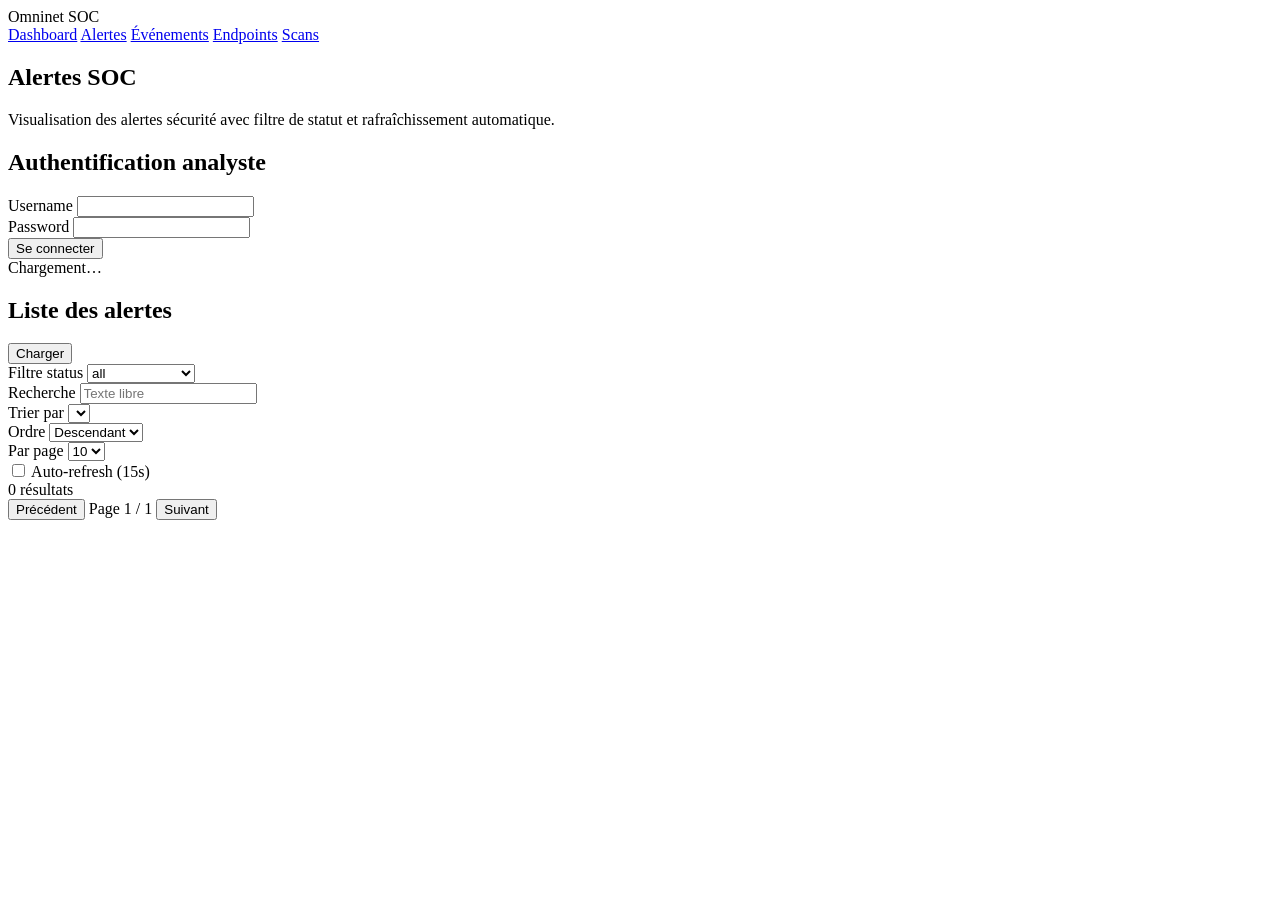
==== product/frontend/alerts.html @ 7bad6ff0 "MVP Omninet SOC: backend FastAPI + UI + Docker lab - Backend: 11 modules (auth, events, alerts, audi" ====
<!doctype html>
<html lang="fr">
  <head>
    <meta charset="UTF-8" />
    <meta name="viewport" content="width=device-width, initial-scale=1.0" />
    <title>Omninet SOC - Alertes</title>
    <link rel="stylesheet" href="/ui/assets/styles.css" />
  </head>
  <body data-page="alerts">
    <header class="topbar">
      <div class="topbar-brand">Omninet SOC</div>
      <nav class="topbar-nav" aria-label="Navigation principale">
        <a href="/ui" data-nav="dashboard">Dashboard</a>
        <a href="/ui/alerts" data-nav="alerts">Alertes</a>
        <a href="/ui/events" data-nav="events">Événements</a>
        <a href="/ui/endpoints" data-nav="endpoints">Endpoints</a>
        <a href="/ui/scans" data-nav="scans">Scans</a>
      </nav>
    </header>

    <main class="layout">
      <section class="hero card">
        <h1>Alertes SOC</h1>
        <p>Visualisation des alertes sécurité avec filtre de statut et rafraîchissement automatique.</p>
      </section>

      <section class="card">
        <h2>Authentification analyste</h2>
        <form id="login-form" class="form-grid">
          <div class="field">
            <label for="username">Username</label>
            <input id="username" name="username" type="text" autocomplete="username" required />
          </div>
          <div class="field">
            <label for="password">Password</label>
            <input id="password" name="password" type="password" autocomplete="current-password" required />
          </div>
          <button type="submit" class="btn-primary">Se connecter</button>
        </form>
        <div id="status" class="status" role="status" aria-live="polite"></div>
        <div id="loading-indicator" class="loading hidden" role="status" aria-live="polite">Chargement…</div>
      </section>

      <section class="card">
        <div class="section-head">
          <h2>Liste des alertes</h2>
          <button id="load-data" type="button" class="btn-secondary">Charger</button>
        </div>
        <div class="filters">
          <div class="field-inline">
            <label for="alert-status-filter">Filtre status</label>
            <select id="alert-status-filter">
              <option value="all">all</option>
              <option value="new">new</option>
              <option value="acknowledged">acknowledged</option>
              <option value="resolved">resolved</option>
            </select>
          </div>
          <div class="field-inline">
            <label for="search-input">Recherche</label>
            <input id="search-input" type="text" placeholder="Texte libre" />
          </div>
          <div class="field-inline">
            <label for="sort-column">Trier par</label>
            <select id="sort-column"></select>
          </div>
          <div class="field-inline">
            <label for="sort-direction">Ordre</label>
            <select id="sort-direction">
              <option value="desc">Descendant</option>
              <option value="asc">Ascendant</option>
            </select>
          </div>
          <div class="field-inline">
            <label for="page-size">Par page</label>
            <select id="page-size">
              <option value="10">10</option>
              <option value="25">25</option>
              <option value="50">50</option>
            </select>
          </div>
          <label class="checkbox-inline" for="alerts-auto-refresh">
            <input id="alerts-auto-refresh" type="checkbox" />
            Auto-refresh (15s)
          </label>
        </div>
        <div class="section-head">
          <div id="results-count" class="status" role="status" aria-live="polite">0 résultats</div>
          <div class="filters">
            <button id="prev-page" type="button" class="btn-secondary">Précédent</button>
            <span id="page-indicator" class="status" aria-live="polite">Page 1 / 1</span>
            <button id="next-page" type="button" class="btn-secondary">Suivant</button>
          </div>
        </div>
        <div class="table-wrap">
          <table id="results" class="data-table"></table>
        </div>
      </section>
    </main>

    <script src="/ui/assets/app.js"></script>
  </body>
</html>
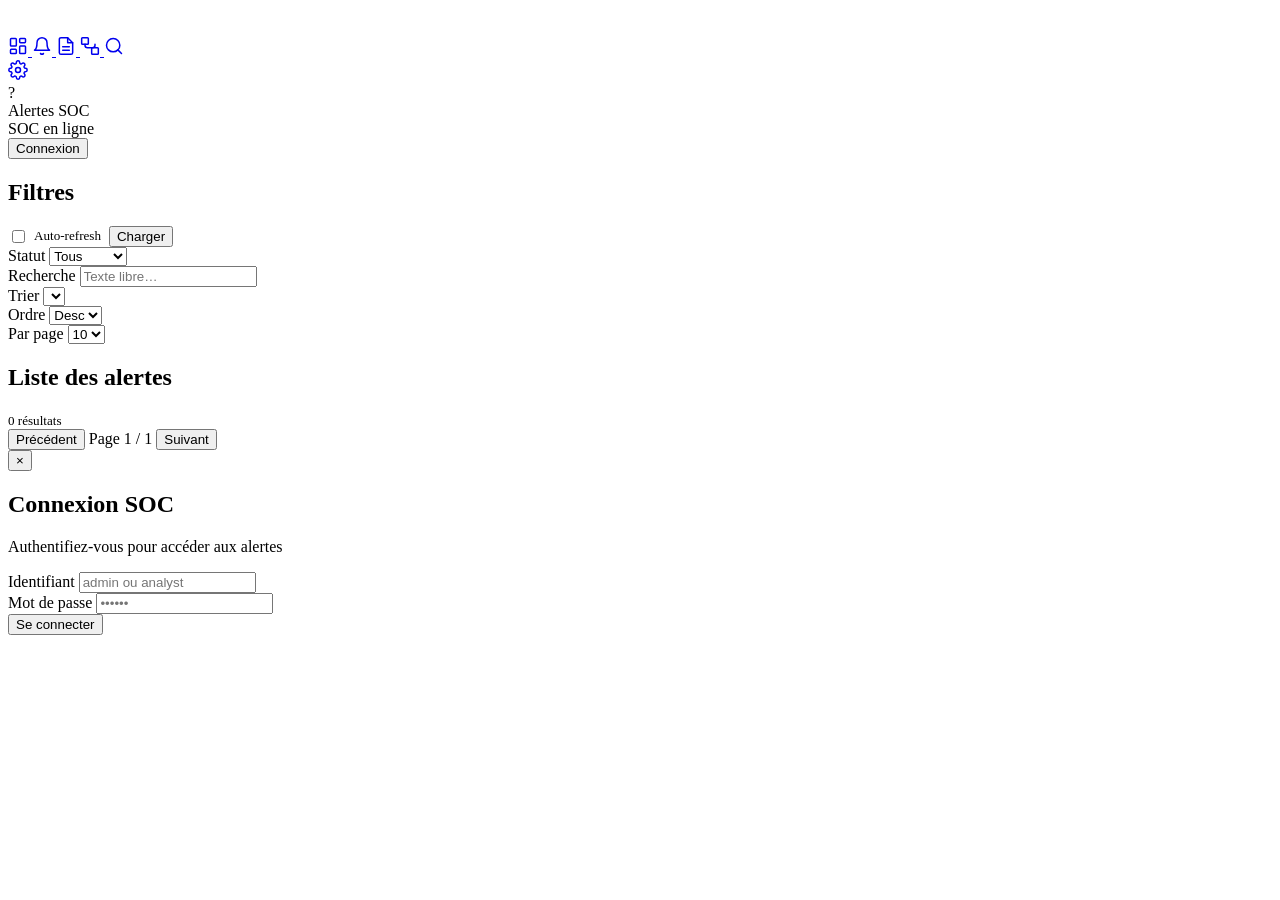
==== commit d986820d: "Ajout gestion utilisateurs admin (CRUD) + timeline KPI + pages UI settings/admin-users - Backend aut" ====
--- a/product/frontend/alerts.html
+++ b/product/frontend/alerts.html
@@ -1,103 +1,159 @@
 <!doctype html>
 <html lang="fr">
-  <head>
-    <meta charset="UTF-8" />
-    <meta name="viewport" content="width=device-width, initial-scale=1.0" />
-    <title>Omninet SOC - Alertes</title>
-    <link rel="stylesheet" href="/ui/assets/styles.css" />
-  </head>
-  <body data-page="alerts">
+<head>
+  <meta charset="UTF-8" />
+  <meta name="viewport" content="width=device-width, initial-scale=1.0" />
+  <title>Omninet — Alertes</title>
+  <link rel="stylesheet" href="/ui/assets/styles.css" />
+</head>
+<body data-page="alerts" data-auth="logged-out">
+
+  <aside id="sidebar" class="sidebar">
+    <div class="sidebar-brand"><svg width="24" height="24" viewBox="0 0 24 24" fill="none" stroke="white" stroke-width="2" stroke-linecap="round" stroke-linejoin="round">
+  <path d="M12 22s8-4 8-10V5l-8-3-8 3v7c0 6 8 10 8 10z"/>
+</svg></div>
+    <nav class="sidebar-nav">
+      <a href="/ui" class="sidebar-link" data-nav="dashboard">
+        <svg width="20" height="20" viewBox="0 0 24 24" fill="none" stroke="currentColor" stroke-width="1.8" stroke-linecap="round" stroke-linejoin="round">
+          <rect x="3" y="3" width="7" height="9" rx="1" /><rect x="14" y="3" width="7" height="5" rx="1" /><rect x="14" y="12" width="7" height="9" rx="1" /><rect x="3" y="16" width="7" height="5" rx="1" />
+        </svg>
+      </a>
+      <a href="/ui/alerts" class="sidebar-link active" data-nav="alerts">
+        <svg width="20" height="20" viewBox="0 0 24 24" fill="none" stroke="currentColor" stroke-width="1.8" stroke-linecap="round" stroke-linejoin="round">
+          <path d="M13.73 21a2 2 0 0 1-3.46 0" /><path d="M18 8A6 6 0 0 0 6 8c0 7-3 9-3 9h18s-3-2-3-9" />
+        </svg>
+      </a>
+      <a href="/ui/events" class="sidebar-link" data-nav="events">
+        <svg width="20" height="20" viewBox="0 0 24 24" fill="none" stroke="currentColor" stroke-width="1.8" stroke-linecap="round" stroke-linejoin="round">
+          <path d="M14 2H6a2 2 0 0 0-2 2v16a2 2 0 0 0 2 2h12a2 2 0 0 0 2-2V8z" /><polyline points="14 2 14 8 20 8" /><line x1="16" y1="13" x2="8" y2="13" /><line x1="16" y1="17" x2="8" y2="17" />
+        </svg>
+      </a>
+      <a href="/ui/endpoints" class="sidebar-link" data-nav="endpoints">
+        <svg width="20" height="20" viewBox="0 0 24 24" fill="none" stroke="currentColor" stroke-width="1.8" stroke-linecap="round" stroke-linejoin="round">
+          <rect x="2" y="2" width="8" height="8" rx="1" /><rect x="14" y="14" width="8" height="8" rx="1" /><path d="M6 10v1a3 3 0 0 0 3 3h6a3 3 0 0 0 3-3v-1" />
+        </svg>
+      </a>
+      <a href="/ui/scans" class="sidebar-link" data-nav="scans">
+        <svg width="20" height="20" viewBox="0 0 24 24" fill="none" stroke="currentColor" stroke-width="1.8" stroke-linecap="round" stroke-linejoin="round">
+          <circle cx="11" cy="11" r="8" /><line x1="21" y1="21" x2="16.65" y2="16.65" />
+        </svg>
+      </a>
+      <div class="sidebar-separator"></div>
+      <a href="/ui/settings" class="sidebar-link" data-nav="settings" title="Paramètres">
+        <svg width="20" height="20" viewBox="0 0 24 24" fill="none" stroke="currentColor" stroke-width="1.8" stroke-linecap="round" stroke-linejoin="round">
+          <circle cx="12" cy="12" r="3" /><path d="M19.4 15a1.65 1.65 0 0 0 .33 1.82l.06.06a2 2 0 0 1 0 2.83 2 2 0 0 1-2.83 0l-.06-.06a1.65 1.65 0 0 0-1.82-.33 1.65 1.65 0 0 0-1 1.51V21a2 2 0 0 1-2 2 2 2 0 0 1-2-2v-.09A1.65 1.65 0 0 0 9 19.4a1.65 1.65 0 0 0-1.82.33l-.06.06a2 2 0 0 1-2.83 0 2 2 0 0 1 0-2.83l.06-.06A1.65 1.65 0 0 0 4.68 15a1.65 1.65 0 0 0-1.51-1H3a2 2 0 0 1-2-2 2 2 0 0 1 2-2h.09A1.65 1.65 0 0 0 4.6 9a1.65 1.65 0 0 0-.33-1.82l-.06-.06a2 2 0 0 1 0-2.83 2 2 0 0 1 2.83 0l.06.06A1.65 1.65 0 0 0 9 4.68a1.65 1.65 0 0 0 1-1.51V3a2 2 0 0 1 2-2 2 2 0 0 1 2 2v.09a1.65 1.65 0 0 0 1 1.51 1.65 1.65 0 0 0 1.82-.33l.06-.06a2 2 0 0 1 2.83 0 2 2 0 0 1 0 2.83l-.06.06A1.65 1.65 0 0 0 19.4 9a1.65 1.65 0 0 0 1.51 1H21a2 2 0 0 1 2 2 2 2 0 0 1-2 2h-.09a1.65 1.65 0 0 0-1.51 1z" />
+        </svg>
+      </a>
+    </nav>
+    <div class="sidebar-footer">
+      <div class="sidebar-user-avatar" id="sidebar-user-avatar">?</div>
+    </div>
+  </aside>
+
+  <div class="main">
     <header class="topbar">
-      <div class="topbar-brand">Omninet SOC</div>
-      <nav class="topbar-nav" aria-label="Navigation principale">
-        <a href="/ui" data-nav="dashboard">Dashboard</a>
-        <a href="/ui/alerts" data-nav="alerts">Alertes</a>
-        <a href="/ui/events" data-nav="events">Événements</a>
-        <a href="/ui/endpoints" data-nav="endpoints">Endpoints</a>
-        <a href="/ui/scans" data-nav="scans">Scans</a>
-      </nav>
+      <div class="topbar-left">
+        <div class="topbar-title">Alertes SOC</div>
+      </div>
+      <div class="topbar-right">
+        <div class="topbar-status">
+          <span class="topbar-status-dot"></span>
+          <span>SOC en ligne</span>
+        </div>
+        <button id="btn-login" class="btn btn-ghost auth-hide">Connexion</button>
+        <button id="btn-logout" class="btn btn-ghost auth-show" style="display:none">Déconnexion</button>
+      </div>
     </header>
 
-    <main class="layout">
-      <section class="hero card">
-        <h1>Alertes SOC</h1>
-        <p>Visualisation des alertes sécurité avec filtre de statut et rafraîchissement automatique.</p>
-      </section>
-
-      <section class="card">
-        <h2>Authentification analyste</h2>
-        <form id="login-form" class="form-grid">
-          <div class="field">
-            <label for="username">Username</label>
-            <input id="username" name="username" type="text" autocomplete="username" required />
-          </div>
-          <div class="field">
-            <label for="password">Password</label>
-            <input id="password" name="password" type="password" autocomplete="current-password" required />
-          </div>
-          <button type="submit" class="btn-primary">Se connecter</button>
-        </form>
-        <div id="status" class="status" role="status" aria-live="polite"></div>
-        <div id="loading-indicator" class="loading hidden" role="status" aria-live="polite">Chargement…</div>
-      </section>
-
-      <section class="card">
-        <div class="section-head">
-          <h2>Liste des alertes</h2>
-          <button id="load-data" type="button" class="btn-secondary">Charger</button>
-        </div>
-        <div class="filters">
-          <div class="field-inline">
-            <label for="alert-status-filter">Filtre status</label>
-            <select id="alert-status-filter">
-              <option value="all">all</option>
-              <option value="new">new</option>
-              <option value="acknowledged">acknowledged</option>
-              <option value="resolved">resolved</option>
-            </select>
-          </div>
-          <div class="field-inline">
-            <label for="search-input">Recherche</label>
-            <input id="search-input" type="text" placeholder="Texte libre" />
-          </div>
-          <div class="field-inline">
-            <label for="sort-column">Trier par</label>
-            <select id="sort-column"></select>
-          </div>
-          <div class="field-inline">
-            <label for="sort-direction">Ordre</label>
-            <select id="sort-direction">
-              <option value="desc">Descendant</option>
-              <option value="asc">Ascendant</option>
-            </select>
-          </div>
-          <div class="field-inline">
-            <label for="page-size">Par page</label>
-            <select id="page-size">
-              <option value="10">10</option>
-              <option value="25">25</option>
-              <option value="50">50</option>
-            </select>
-          </div>
-          <label class="checkbox-inline" for="alerts-auto-refresh">
-            <input id="alerts-auto-refresh" type="checkbox" />
-            Auto-refresh (15s)
-          </label>
-        </div>
-        <div class="section-head">
-          <div id="results-count" class="status" role="status" aria-live="polite">0 résultats</div>
-          <div class="filters">
-            <button id="prev-page" type="button" class="btn-secondary">Précédent</button>
-            <span id="page-indicator" class="status" aria-live="polite">Page 1 / 1</span>
-            <button id="next-page" type="button" class="btn-secondary">Suivant</button>
+    <div class="content">
+      <div class="glass" style="margin-bottom:20px">
+        <div class="glass-header">
+          <h2>Filtres</h2>
+          <div style="display:flex;gap:8px;align-items:center">
+            <label for="alerts-auto-refresh" style="display:flex;align-items:center;gap:6px;font-size:0.82rem;color:var(--text-muted);cursor:pointer">
+              <input id="alerts-auto-refresh" type="checkbox" />
+              Auto-refresh
+            </label>
+            <button id="load-data" class="btn btn-primary">Charger</button>
           </div>
         </div>
-        <div class="table-wrap">
-          <table id="results" class="data-table"></table>
+        <div class="glass-body">
+          <div class="toolbar">
+            <div class="toolbar-group">
+              <label for="alert-status-filter">Statut</label>
+              <select id="alert-status-filter">
+                <option value="all">Tous</option>
+                <option value="new">Nouvelle</option>
+                <option value="acknowledged">Acquittée</option>
+                <option value="resolved">Résolue</option>
+              </select>
+            </div>
+            <div class="toolbar-group">
+              <label for="search-input">Recherche</label>
+              <input id="search-input" type="text" placeholder="Texte libre…" />
+            </div>
+            <div class="toolbar-group">
+              <label for="sort-column">Trier</label>
+              <select id="sort-column"></select>
+            </div>
+            <div class="toolbar-group">
+              <label for="sort-direction">Ordre</label>
+              <select id="sort-direction">
+                <option value="desc">Desc</option>
+                <option value="asc">Asc</option>
+              </select>
+            </div>
+            <div class="toolbar-group">
+              <label for="page-size">Par page</label>
+              <select id="page-size">
+                <option value="10">10</option>
+                <option value="25">25</option>
+                <option value="50">50</option>
+              </select>
+            </div>
+          </div>
         </div>
-      </section>
-    </main>
+      </div>
 
-    <script src="/ui/assets/app.js"></script>
-  </body>
+      <div class="glass">
+        <div class="glass-header">
+          <h2>Liste des alertes</h2>
+          <span id="results-count" style="font-size:0.82rem;color:var(--text-muted)">0 résultats</span>
+        </div>
+        <div class="glass-body">
+          <div class="table-wrap">
+            <table id="results" class="data-table"></table>
+          </div>
+          <div class="pagination">
+            <button id="prev-page" class="btn btn-ghost">Précédent</button>
+            <span id="page-indicator">Page 1 / 1</span>
+            <button id="next-page" class="btn btn-ghost">Suivant</button>
+          </div>
+        </div>
+      </div>
+    </div>
+  </div>
+
+  <div id="login-modal" class="modal-overlay">
+    <div class="modal" style="position:relative">
+      <button class="modal-close" onclick="closeLoginModal()">&times;</button>
+      <h2>Connexion SOC</h2>
+      <p>Authentifiez-vous pour accéder aux alertes</p>
+      <form id="modal-login-form" class="form-grid">
+        <div class="field">
+          <label for="modal-username">Identifiant</label>
+          <input id="modal-username" type="text" autocomplete="username" required placeholder="admin ou analyst" />
+        </div>
+        <div class="field">
+          <label for="modal-password">Mot de passe</label>
+          <input id="modal-password" type="password" autocomplete="current-password" required placeholder="&bull;&bull;&bull;&bull;&bull;&bull;" />
+        </div>
+        <button type="submit" class="btn btn-primary" style="justify-content:center">Se connecter</button>
+        <div id="modal-login-status" style="font-size:0.82rem;color:var(--text-muted);text-align:center;min-height:1.5em"></div>
+      </form>
+    </div>
+  </div>
+
+  <script src="/ui/assets/app.js"></script>
+</body>
 </html>
